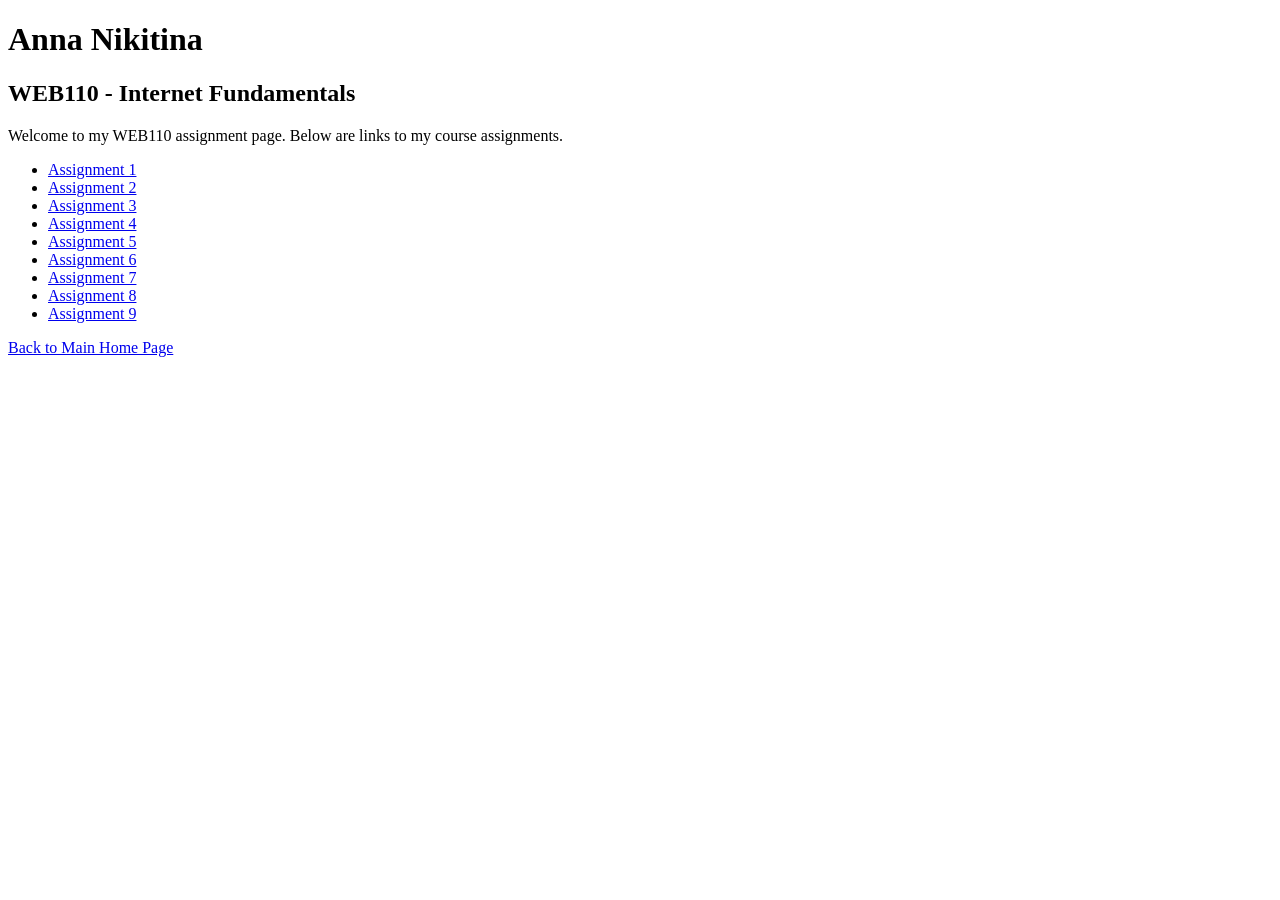
==== web110/index.html @ e83ccd9f "Add files via upload" ====
<!DOCTYPE html>
<html lang="en">
<head>
    <meta charset="UTF-8">
    <meta name="viewport" content="width=device-width, initial-scale=1.0">
    <title>WEB110 Assignments - Anna Nikitina</title>
</head>
<body>
    <h1>Anna Nikitina</h1>

    <h2>WEB110 - Internet Fundamentals</h2>

    <p>
        Welcome to my WEB110 assignment page.
        Below are links to my course assignments.
    </p>

    <ul>
        <li><a href="assignment1.html">Assignment 1</a></li>
        <li><a href="assignment2.html">Assignment 2</a></li>
        <li><a href="assignment3.html">Assignment 3</a></li>
        <li><a href="assignment4.html">Assignment 4</a></li>
        <li><a href="assignment5.html">Assignment 5</a></li>
        <li><a href="assignment6.html">Assignment 6</a></li>
        <li><a href="assignment7.html">Assignment 7</a></li>
        <li><a href="assignment8.html">Assignment 8</a></li>
        <li><a href="assignment9.html">Assignment 9</a></li>
    </ul>

    <p>
        <a href="../index.html">Back to Main Home Page</a>
    </p>
</body>
</html>
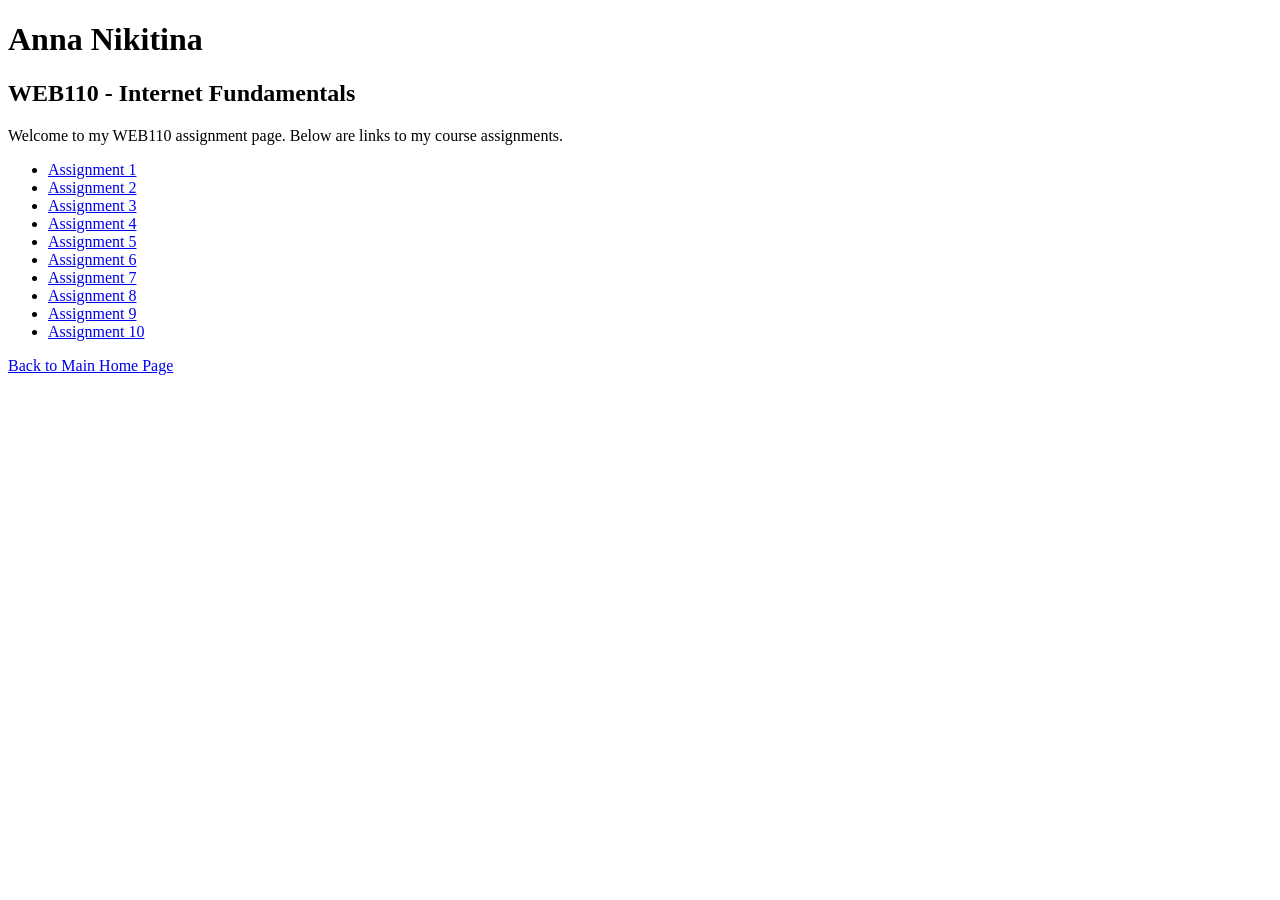
==== commit a3908ff2: "Add files via upload" ====
--- a/web110/index.html
+++ b/web110/index.html
@@ -5,6 +5,7 @@
     <meta charset="UTF-8">
     <meta name="viewport" content="width=device-width, initial-scale=1.0">
     <title>WEB110 Assignments - Anna Nikitina</title>
+    <link rel="stylesheet" href="style.css">
 </head>
 <body>
     <h1>Anna Nikitina</h1>
@@ -26,6 +27,7 @@
         <li><a href="assignment7.html">Assignment 7</a></li>
         <li><a href="assignment8.html">Assignment 8</a></li>
         <li><a href="assignment9.html">Assignment 9</a></li>
+        <li><a href="assignment10.html">Assignment 10</a></li>
     </ul>
 
     <p>
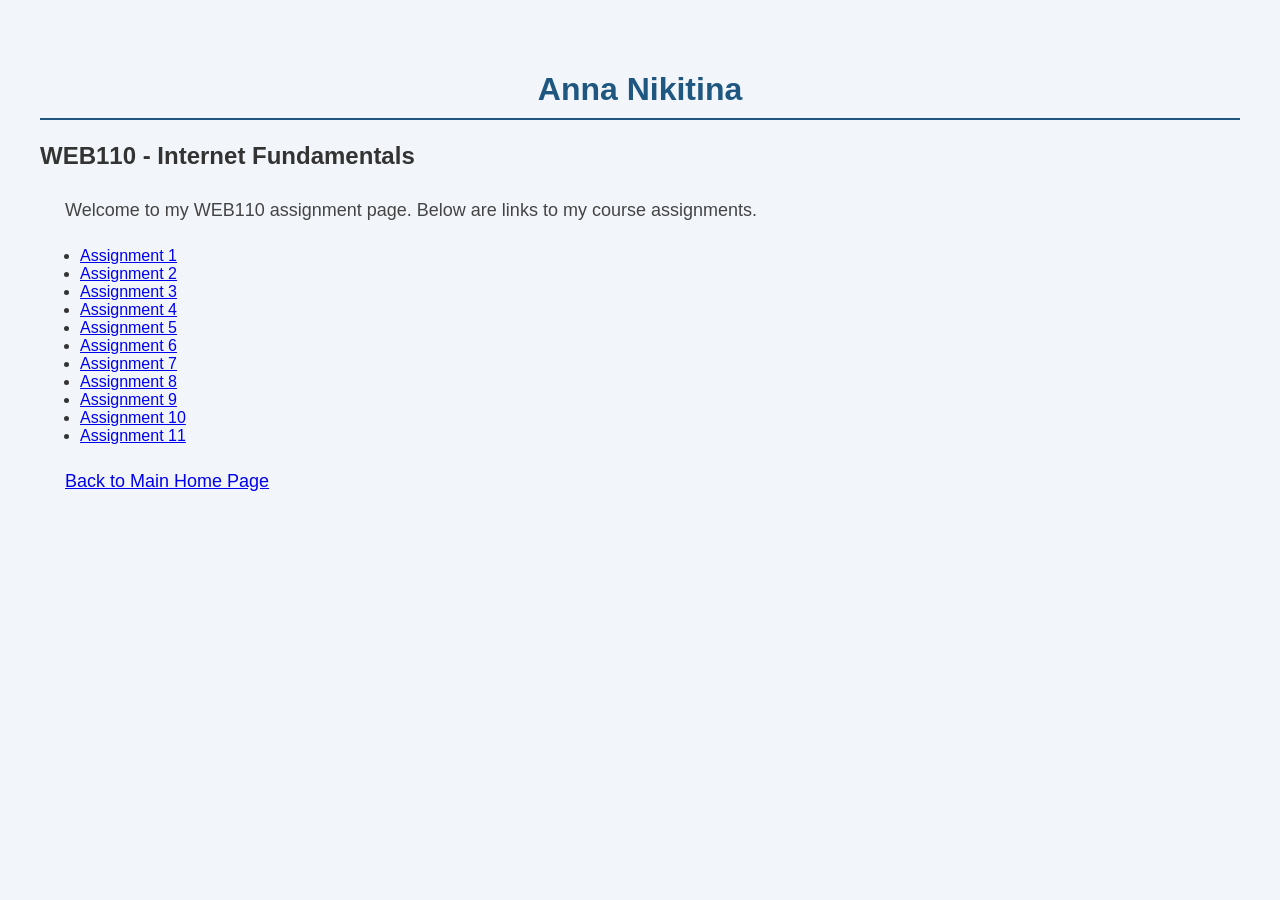
==== commit 7fa94b71: "Add files via upload" ====
--- a/web110/index.html
+++ b/web110/index.html
@@ -28,6 +28,7 @@
         <li><a href="assignment8.html">Assignment 8</a></li>
         <li><a href="assignment9.html">Assignment 9</a></li>
         <li><a href="assignment10.html">Assignment 10</a></li>
+        <li><a href="assignment11.html">Assignment 11</a></li>
     </ul>
 
     <p>
--- a/web110/style.css
+++ b/web110/style.css
@@ -0,0 +1,23 @@
+body {
+    background-color: #f2f6fa;
+    color: #333333;
+    font-family: Arial, sans-serif;
+    margin: 20px;
+    padding: 20px;
+}
+
+h1 {
+    color: #205781;
+    text-align: center;
+    font-size: 32px;
+    border-bottom: 2px solid #205781;
+    padding: 10px;
+}
+
+p {
+    color: #444444;
+    font-size: 18px;
+    text-align: left;
+    margin: 15px;
+    padding: 10px;
+}
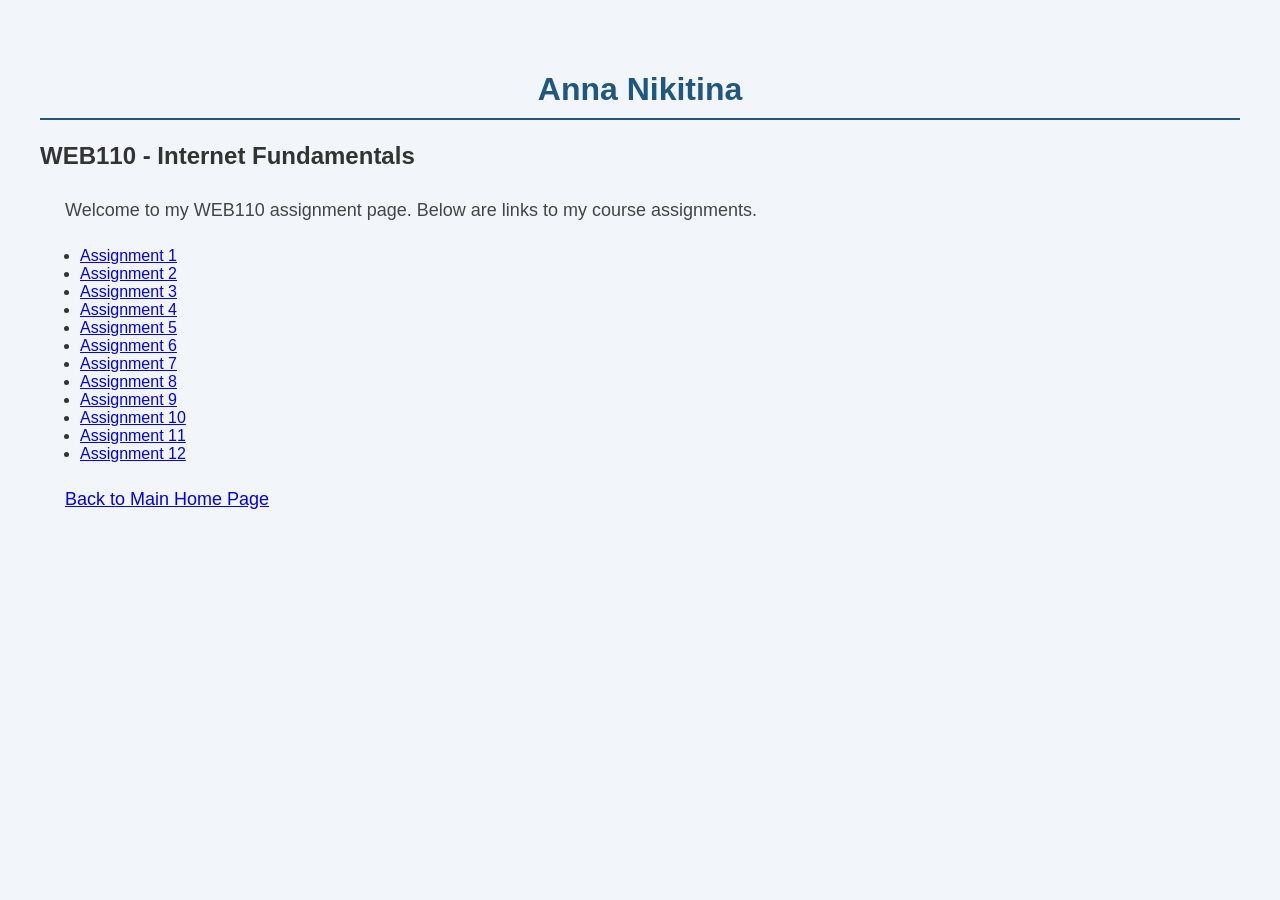
==== commit a42d038d: "update" ====
--- a/web110/index.html
+++ b/web110/index.html
@@ -1,38 +1,39 @@
-
-<!DOCTYPE html>
-<html lang="en">
-<head>
-    <meta charset="UTF-8">
-    <meta name="viewport" content="width=device-width, initial-scale=1.0">
-    <title>WEB110 Assignments - Anna Nikitina</title>
-    <link rel="stylesheet" href="style.css">
-</head>
-<body>
-    <h1>Anna Nikitina</h1>
-
-    <h2>WEB110 - Internet Fundamentals</h2>
-
-    <p>
-        Welcome to my WEB110 assignment page.
-        Below are links to my course assignments.
-    </p>
-
-    <ul>
-        <li><a href="assignment1.html">Assignment 1</a></li>
-        <li><a href="assignment2.html">Assignment 2</a></li>
-        <li><a href="assignment3.html">Assignment 3</a></li>
-        <li><a href="assignment4.html">Assignment 4</a></li>
-        <li><a href="assignment5.html">Assignment 5</a></li>
-        <li><a href="assignment6.html">Assignment 6</a></li>
-        <li><a href="assignment7.html">Assignment 7</a></li>
-        <li><a href="assignment8.html">Assignment 8</a></li>
-        <li><a href="assignment9.html">Assignment 9</a></li>
-        <li><a href="assignment10.html">Assignment 10</a></li>
-        <li><a href="assignment11.html">Assignment 11</a></li>
-    </ul>
-
-    <p>
-        <a href="../index.html">Back to Main Home Page</a>
-    </p>
-</body>
-</html>
+
+<!DOCTYPE html>
+<html lang="en">
+<head>
+    <meta charset="UTF-8">
+    <meta name="viewport" content="width=device-width, initial-scale=1.0">
+    <title>WEB110 Assignments - Anna Nikitina</title>
+    <link rel="stylesheet" href="style.css">
+</head>
+<body>
+    <h1>Anna Nikitina</h1>
+
+    <h2>WEB110 - Internet Fundamentals</h2>
+
+    <p>
+        Welcome to my WEB110 assignment page.
+        Below are links to my course assignments.
+    </p>
+
+    <ul>
+        <li><a href="assignment1.html">Assignment 1</a></li>
+        <li><a href="assignment2.html">Assignment 2</a></li>
+        <li><a href="assignment3.html">Assignment 3</a></li>
+        <li><a href="assignment4.html">Assignment 4</a></li>
+        <li><a href="assignment5.html">Assignment 5</a></li>
+        <li><a href="assignment6.html">Assignment 6</a></li>
+        <li><a href="assignment7.html">Assignment 7</a></li>
+        <li><a href="assignment8.html">Assignment 8</a></li>
+        <li><a href="assignment9.html">Assignment 9</a></li>
+        <li><a href="assignment10.html">Assignment 10</a></li>
+        <li><a href="assignment11.html">Assignment 11</a></li>
+        <li><a href="assignment12.html">Assignment 12</a></li>
+    </ul>
+
+    <p>
+        <a href="../index.html">Back to Main Home Page</a>
+    </p>
+</body>
+</html>
--- a/web110/style.css
+++ b/web110/style.css
@@ -1,23 +1,23 @@
-body {
-    background-color: #f2f6fa;
-    color: #333333;
-    font-family: Arial, sans-serif;
-    margin: 20px;
-    padding: 20px;
-}
-
-h1 {
-    color: #205781;
-    text-align: center;
-    font-size: 32px;
-    border-bottom: 2px solid #205781;
-    padding: 10px;
-}
-
-p {
-    color: #444444;
-    font-size: 18px;
-    text-align: left;
-    margin: 15px;
-    padding: 10px;
+body {
+    background-color: #f2f6fa;
+    color: #333333;
+    font-family: Arial, sans-serif;
+    margin: 20px;
+    padding: 20px;
+}
+
+h1 {
+    color: #205781;
+    text-align: center;
+    font-size: 32px;
+    border-bottom: 2px solid #205781;
+    padding: 10px;
+}
+
+p {
+    color: #444444;
+    font-size: 18px;
+    text-align: left;
+    margin: 15px;
+    padding: 10px;
 }
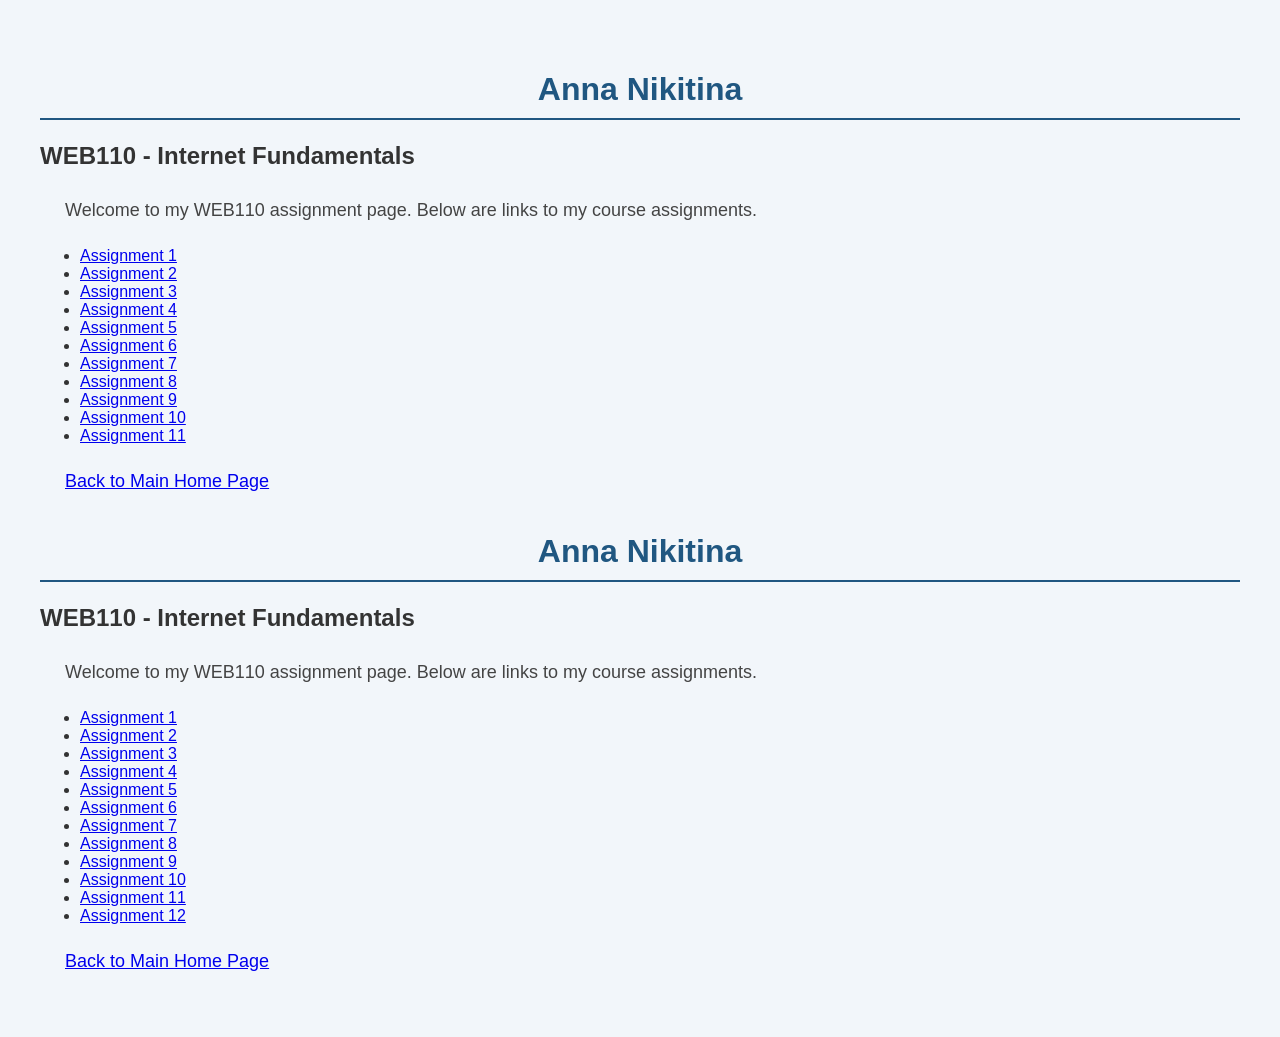
==== commit 5eab60f1: "Merge branch 'main' of https://github.com/ql81382/anikitina81382.github.io" ====
--- a/web110/index.html
+++ b/web110/index.html
@@ -1,3 +1,41 @@
+
+<!DOCTYPE html>
+<html lang="en">
+<head>
+    <meta charset="UTF-8">
+    <meta name="viewport" content="width=device-width, initial-scale=1.0">
+    <title>WEB110 Assignments - Anna Nikitina</title>
+    <link rel="stylesheet" href="style.css">
+</head>
+<body>
+    <h1>Anna Nikitina</h1>
+
+    <h2>WEB110 - Internet Fundamentals</h2>
+
+    <p>
+        Welcome to my WEB110 assignment page.
+        Below are links to my course assignments.
+    </p>
+
+    <ul>
+        <li><a href="assignment1.html">Assignment 1</a></li>
+        <li><a href="assignment2.html">Assignment 2</a></li>
+        <li><a href="assignment3.html">Assignment 3</a></li>
+        <li><a href="assignment4.html">Assignment 4</a></li>
+        <li><a href="assignment5.html">Assignment 5</a></li>
+        <li><a href="assignment6.html">Assignment 6</a></li>
+        <li><a href="assignment7.html">Assignment 7</a></li>
+        <li><a href="assignment8.html">Assignment 8</a></li>
+        <li><a href="assignment9.html">Assignment 9</a></li>
+        <li><a href="assignment10.html">Assignment 10</a></li>
+        <li><a href="assignment11.html">Assignment 11</a></li>
+    </ul>
+
+    <p>
+        <a href="../index.html">Back to Main Home Page</a>
+    </p>
+</body>
+</html>
 
 <!DOCTYPE html>
 <html lang="en">
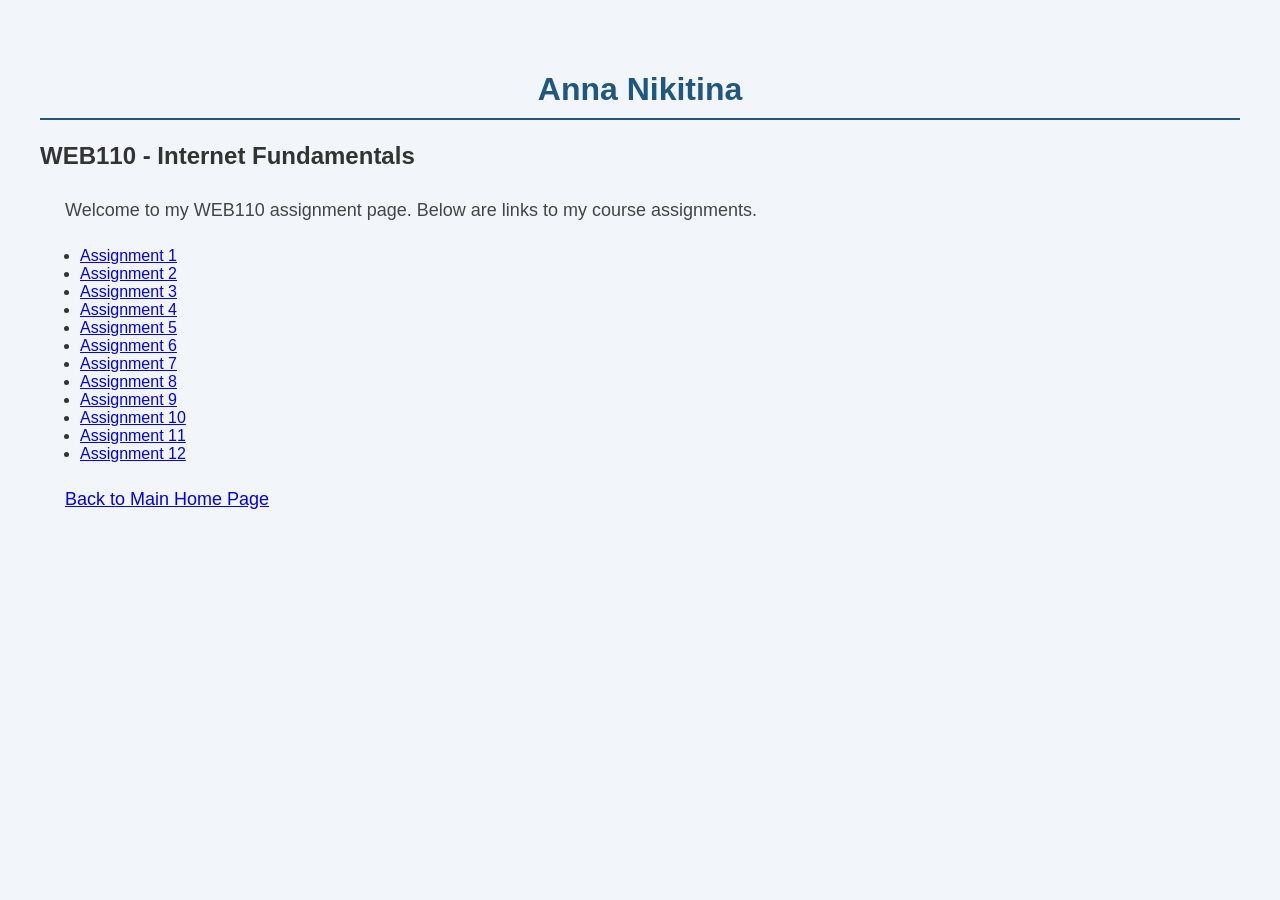
==== commit b12e425c: "Add files via upload" ====
--- a/web110/index.html
+++ b/web110/index.html
@@ -1,42 +1,3 @@
-
-<!DOCTYPE html>
-<html lang="en">
-<head>
-    <meta charset="UTF-8">
-    <meta name="viewport" content="width=device-width, initial-scale=1.0">
-    <title>WEB110 Assignments - Anna Nikitina</title>
-    <link rel="stylesheet" href="style.css">
-</head>
-<body>
-    <h1>Anna Nikitina</h1>
-
-    <h2>WEB110 - Internet Fundamentals</h2>
-
-    <p>
-        Welcome to my WEB110 assignment page.
-        Below are links to my course assignments.
-    </p>
-
-    <ul>
-        <li><a href="assignment1.html">Assignment 1</a></li>
-        <li><a href="assignment2.html">Assignment 2</a></li>
-        <li><a href="assignment3.html">Assignment 3</a></li>
-        <li><a href="assignment4.html">Assignment 4</a></li>
-        <li><a href="assignment5.html">Assignment 5</a></li>
-        <li><a href="assignment6.html">Assignment 6</a></li>
-        <li><a href="assignment7.html">Assignment 7</a></li>
-        <li><a href="assignment8.html">Assignment 8</a></li>
-        <li><a href="assignment9.html">Assignment 9</a></li>
-        <li><a href="assignment10.html">Assignment 10</a></li>
-        <li><a href="assignment11.html">Assignment 11</a></li>
-    </ul>
-
-    <p>
-        <a href="../index.html">Back to Main Home Page</a>
-    </p>
-</body>
-</html>
-
 <!DOCTYPE html>
 <html lang="en">
 <head>
